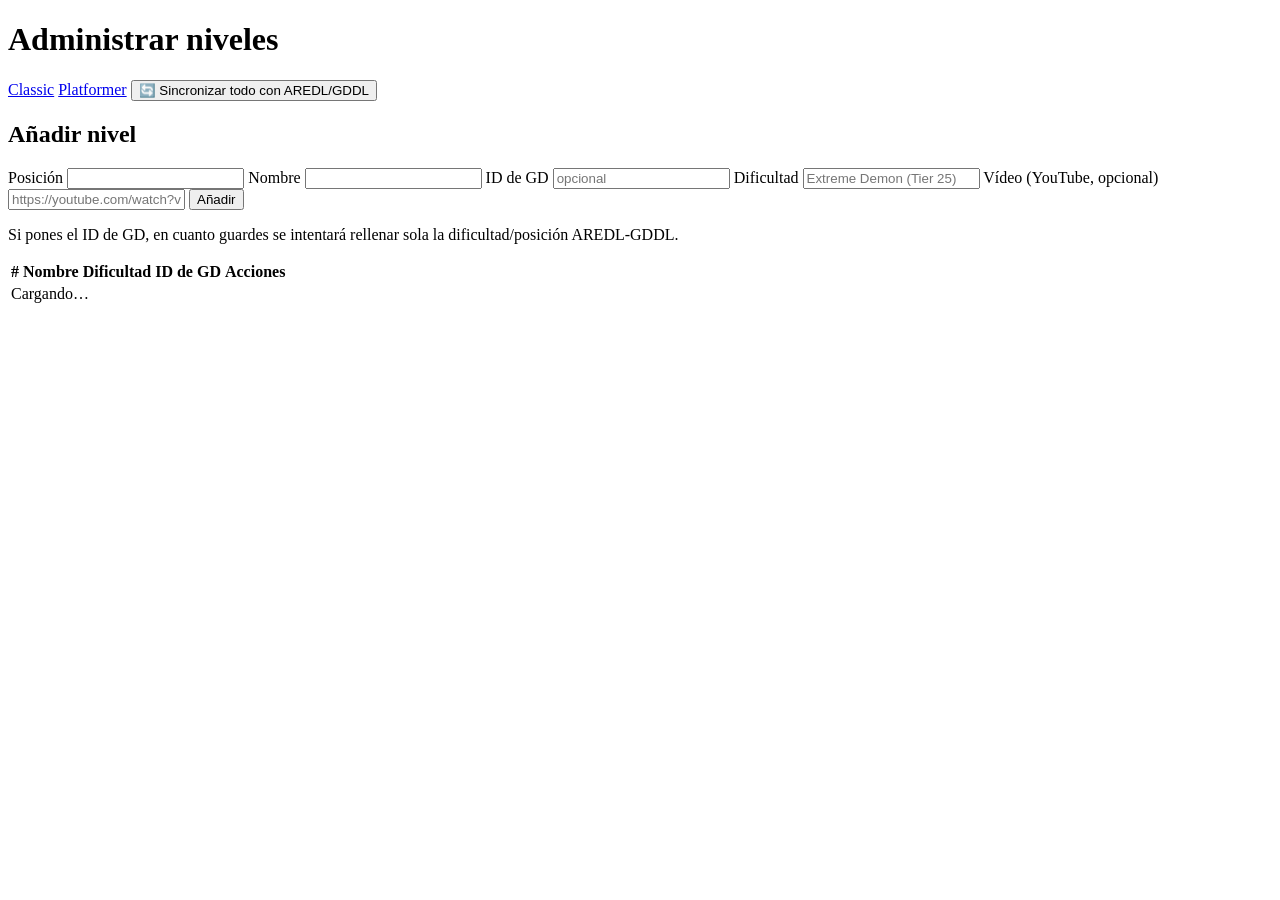
==== src/main/resources/templates/admin-levels.html @ 555b4f73 "Primera versión terminada funcional" ====
<!DOCTYPE html>
<html lang="es" xmlns:th="http://www.thymeleaf.org">
<head>
  <meta charset="UTF-8">
  <title>Admin · GD Progress Tracker</title>
  <link rel="stylesheet" th:href="@{/css/style.css}">
</head>
<body>

<header th:replace="~{fragments/header :: header}"></header>

<main class="admin-page">
  <h1>Administrar niveles</h1>

  <nav class="tabs">
    <a href="#" data-tipo="classic" class="tab-link">Classic</a>
    <a href="#" data-tipo="platformer" class="tab-link">Platformer</a>
    <button id="sync-all-btn" class="guest-link difficulty-field" type="button">🔄 Sincronizar todo con AREDL/GDDL</button>
  </nav>

  <section class="admin-add">
    <h2>Añadir nivel</h2>
    <form id="add-form" class="admin-form">
      <label>
        Posición
        <input type="number" name="position" min="1" required>
      </label>
      <label class="grow">
        Nombre
        <input type="text" name="name" required>
      </label>
      <label>
        ID de GD
        <input type="number" name="gdId" placeholder="opcional">
      </label>
      <label class="grow difficulty-field">
        Dificultad
        <input type="text" name="staticDifficulty" placeholder="Extreme Demon (Tier 25)">
      </label>
      <label class="grow">
        Vídeo (YouTube, opcional)
        <input type="text" name="showcaseVideoUrl" placeholder="https://youtube.com/watch?v=...">
      </label>

      <button type="submit">Añadir</button>
    </form>
    <p class="muted difficulty-field">
      Si pones el ID de GD, en cuanto guardes se intentará rellenar sola la dificultad/posición AREDL-GDDL.
    </p>
  </section>

  <table>
    <thead>
    <tr>
      <th>#</th>
      <th>Nombre</th>
      <th class="difficulty-col">Dificultad</th>
      <th>ID de GD</th>
      <th>Acciones</th>
    </tr>
    </thead>
    <tbody id="levels-tbody">
    <tr><td colspan="5" class="muted">Cargando…</td></tr>
    </tbody>
  </table>
</main>

<script th:inline="javascript">
  (function () {
    const initialType = /*[[${listType}]]*/ 'classic';
    let currentType = initialType;
    let levels = [];
    let editingId = null;

    const tbody = document.getElementById('levels-tbody');
    const addForm = document.getElementById('add-form');
    const tabLinks = document.querySelectorAll('.tab-link');
    const difficultyFields = document.querySelectorAll('.difficulty-field');
    const difficultyCol = document.querySelector('.difficulty-col');
    const syncAllBtn = document.getElementById('sync-all-btn');

    function apiUrl(path) {
      return '/admin/api/niveles' + path;
    }

    function setType(tipo) {
      currentType = tipo;
      editingId = null;
      tabLinks.forEach(a => a.classList.toggle('active', a.dataset.tipo === tipo));
      const isClassic = tipo === 'classic';
      difficultyFields.forEach(el => el.style.display = isClassic ? '' : 'none');
      if (difficultyCol) difficultyCol.style.display = isClassic ? '' : 'none';
      load();
    }

    async function load() {
      tbody.innerHTML = '<tr><td colspan="5" class="muted">Cargando…</td></tr>';
      const res = await fetch(apiUrl('?tipo=' + currentType));
      if (res.status === 403) {
        window.location.href = '/login';
        return;
      }
      levels = await res.json();
      render();
    }

    function render() {
      const isClassic = currentType === 'classic';
      tbody.innerHTML = '';

      if (levels.length === 0) {
        tbody.innerHTML = '<tr><td colspan="5" class="muted">Sin niveles todavía.</td></tr>';
        return;
      }

      for (const level of levels) {
        const tr = document.createElement('tr');

        if (editingId === level.id) {
          tr.innerHTML = `
                    <td><input type="number" min="1" class="pos-input" value="${level.position}"></td>
                    <td>
                        <input type="text" value="${escapeAttr(level.name)}" class="name-input">
                        <input type="text" value="${escapeAttr(level.showcaseVideoUrl || '')}" class="video-input" placeholder="URL de YouTube">
                    </td>
                    ${isClassic ? `<td><input type="text" value="${escapeAttr(level.gddlDifficulty || level.staticDifficulty || '')}" class="diff-input"></td>` : ''}
                    <td><input type="number" value="${level.gdId ?? ''}" class="gdid-input"></td>
                    <td class="admin-actions">
                        <button class="save-btn" title="Guardar">💾</button>
                        <button class="cancel-btn" title="Cancelar">✖️</button>
                    </td>
                `;
          tr.querySelector('.save-btn').addEventListener('click', () => saveEdit(level.id));
          tr.querySelector('.cancel-btn').addEventListener('click', () => { editingId = null; render(); });
        } else {
          tr.innerHTML = `
                    <td>${level.position}</td>
                    <td>${escapeHtml(level.name)}</td>
                    ${isClassic ? `<td>${escapeHtml(level.gddlDifficulty || level.staticDifficulty || '—')}</td>` : ''}
                    <td>${level.gdId ?? '—'}</td>
                    <td class="admin-actions"></td>
                `;
          const actionsTd = tr.querySelector('.admin-actions');

          const editBtn = document.createElement('button');
          editBtn.textContent = '✏️';
          editBtn.title = 'Editar';
          editBtn.addEventListener('click', () => { editingId = level.id; render(); });
          actionsTd.appendChild(editBtn);

          if (isClassic && level.gdId) {
            const syncBtn = document.createElement('button');
            syncBtn.textContent = '🔄';
            syncBtn.title = 'Resincronizar con AREDL/GDDL';
            syncBtn.addEventListener('click', () => syncLevel(level.id));
            actionsTd.appendChild(syncBtn);
          }

          const delBtn = document.createElement('button');
          delBtn.textContent = '🗑️';
          delBtn.title = 'Borrar';
          delBtn.className = 'danger';
          delBtn.addEventListener('click', () => deleteLevel(level.id));
          actionsTd.appendChild(delBtn);
        }

        tbody.appendChild(tr);
      }
    }

    function escapeHtml(str) {
      const div = document.createElement('div');
      div.textContent = str ?? '';
      return div.innerHTML;
    }
    function escapeAttr(str) {
      return (str ?? '').replace(/"/g, '&quot;');
    }

    async function saveEdit(id) {
      const row = [...tbody.querySelectorAll('tr')].find(tr => tr.querySelector('.save-btn'));
      const position = parseInt(row.querySelector('.pos-input').value, 10);
      const name = row.querySelector('.name-input').value.trim();
      const showcaseVideoUrl = row.querySelector('.video-input').value.trim() || null;
      const gdIdRaw = row.querySelector('.gdid-input').value;
      const gdId = gdIdRaw ? parseInt(gdIdRaw, 10) : null;
      const diffInput = row.querySelector('.diff-input');
      const staticDifficulty = diffInput ? diffInput.value : null;

      if (!name || !position) return;

      const res = await fetch(apiUrl('/' + id), {
        method: 'PUT',
        headers: { 'Content-Type': 'application/json' },
        body: JSON.stringify({ tipo: currentType, position, name, gdId, staticDifficulty, showcaseVideoUrl })
      });
      if (res.status === 403) { window.location.href = '/login'; return; }
      levels = await res.json();
      editingId = null;
      render();
    }

    async function syncLevel(id) {
      const res = await fetch(apiUrl('/' + id + '/sincronizar?tipo=' + currentType), { method: 'POST' });
      if (res.status === 403) { window.location.href = '/login'; return; }
      levels = await res.json();
      render();
    }

    async function deleteLevel(id) {
      if (!confirm('¿Seguro que quieres borrar este nivel?')) return;
      const res = await fetch(apiUrl('/' + id + '?tipo=' + currentType), { method: 'DELETE' });
      if (res.status === 403) { window.location.href = '/login'; return; }
      levels = await res.json();
      render();
    }

    tabLinks.forEach(a => a.addEventListener('click', e => {
      e.preventDefault();
      setType(a.dataset.tipo);
    }));

    syncAllBtn.addEventListener('click', async () => {
      syncAllBtn.textContent = '🔄 Sincronizando…';
      const res = await fetch(apiUrl('/sincronizar-todo?tipo=' + currentType), { method: 'POST' });
      syncAllBtn.textContent = '🔄 Sincronizar todo con AREDL/GDDL';
      if (res.status === 403) { window.location.href = '/login'; return; }
      levels = await res.json();
      render();
    });

    addForm.addEventListener('submit', async e => {
      e.preventDefault();
      const fd = new FormData(addForm);
      const position = parseInt(fd.get('position'), 10);
      const name = fd.get('name').trim();
      const gdIdRaw = fd.get('gdId');
      const gdId = gdIdRaw ? parseInt(gdIdRaw, 10) : null;
      const staticDifficulty = fd.get('staticDifficulty') || null;
      const showcaseVideoUrl = fd.get('showcaseVideoUrl') || null;

      if (!name || !position) return;

      const res = await fetch(apiUrl(''), {
        method: 'POST',
        headers: { 'Content-Type': 'application/json' },
        body: JSON.stringify({ tipo: currentType, position, name, gdId, staticDifficulty, showcaseVideoUrl })
      });
      if (res.status === 403) { window.location.href = '/login'; return; }
      levels = await res.json();
      addForm.reset();
      render();
    });

    setType(initialType);
  })();
</script>

</body>
</html>
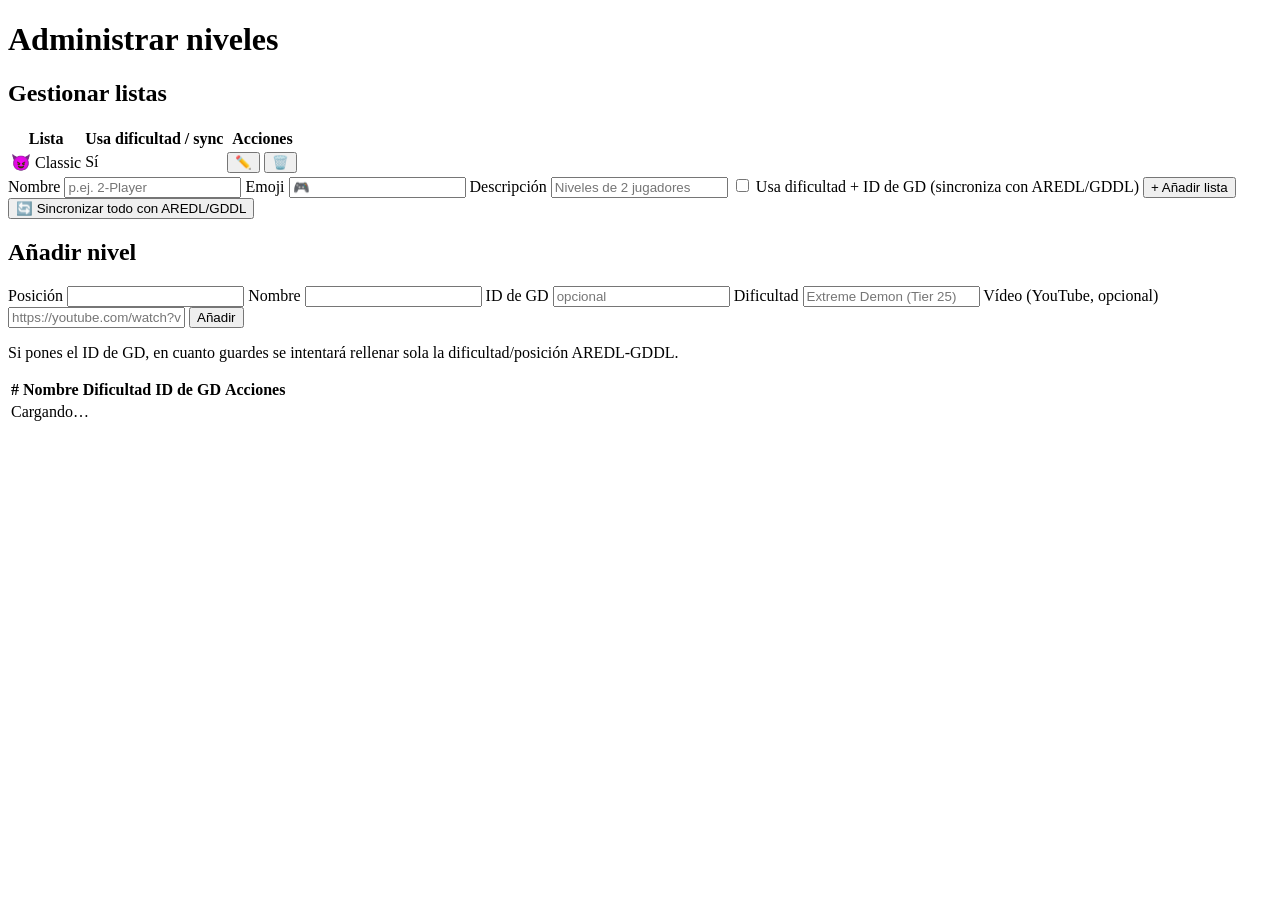
==== commit 65bc84a9: "Reestructuración de código y CRUD de listas" ====
--- a/src/main/resources/templates/admin-levels.html
+++ b/src/main/resources/templates/admin-levels.html
@@ -12,9 +12,56 @@
 <main class="admin-page">
   <h1>Administrar niveles</h1>
 
+  <section class="admin-add">
+    <h2>Gestionar listas</h2>
+    <table>
+      <thead>
+      <tr>
+        <th>Lista</th>
+        <th>Usa dificultad / sync</th>
+        <th>Acciones</th>
+      </tr>
+      </thead>
+      <tbody id="lists-tbody">
+      <tr th:each="gl : ${lists}" th:attr="data-id=${gl.id}">
+        <td th:text="${gl.emoji} + ' ' + ${gl.name}">😈 Classic</td>
+        <td th:text="${gl.hasDifficulty} ? 'Sí' : 'No'">Sí</td>
+        <td class="admin-actions">
+          <button type="button" class="list-edit-btn" title="Editar"
+                  th:attr="data-id=${gl.id},data-name=${gl.name},data-emoji=${gl.emoji},data-description=${gl.description},data-has-difficulty=${gl.hasDifficulty}">✏️</button>
+          <button type="button" class="list-delete-btn danger" title="Borrar lista y sus niveles"
+                  th:attr="data-id=${gl.id},data-name=${gl.name}">🗑️</button>
+        </td>
+      </tr>
+      </tbody>
+    </table>
+
+    <form id="list-form" class="admin-form">
+      <input type="hidden" name="id" value="">
+      <label class="grow">
+        Nombre
+        <input type="text" name="name" required placeholder="p.ej. 2-Player">
+      </label>
+      <label>
+        Emoji
+        <input type="text" name="emoji" placeholder="🎮" maxlength="4">
+      </label>
+      <label class="grow">
+        Descripción
+        <input type="text" name="description" placeholder="Niveles de 2 jugadores">
+      </label>
+      <label class="checkbox-field">
+        <input type="checkbox" name="hasDifficulty">
+        Usa dificultad + ID de GD (sincroniza con AREDL/GDDL)
+      </label>
+      <button type="submit" id="list-form-submit">+ Añadir lista</button>
+      <button type="button" id="list-form-cancel" style="display:none">Cancelar edición</button>
+    </form>
+  </section>
+
   <nav class="tabs">
-    <a href="#" data-tipo="classic" class="tab-link">Classic</a>
-    <a href="#" data-tipo="platformer" class="tab-link">Platformer</a>
+    <a th:each="gl : ${lists}" href="#" class="tab-link"
+       th:attr="data-tipo=${gl.slug},data-has-difficulty=${gl.hasDifficulty}" th:text="${gl.name}"></a>
     <button id="sync-all-btn" class="guest-link difficulty-field" type="button">🔄 Sincronizar todo con AREDL/GDDL</button>
   </nav>
 
@@ -69,6 +116,7 @@
   (function () {
     const initialType = /*[[${listType}]]*/ 'classic';
     let currentType = initialType;
+    let hasDifficulty = true;
     let levels = [];
     let editingId = null;
 
@@ -83,17 +131,26 @@
       return '/admin/api/niveles' + path;
     }
 
+    function currentTabHasDifficulty(tipo) {
+      const tab = [...tabLinks].find(a => a.dataset.tipo === tipo);
+      return tab ? tab.dataset.hasDifficulty === 'true' : true;
+    }
+
     function setType(tipo) {
       currentType = tipo;
+      hasDifficulty = currentTabHasDifficulty(tipo);
       editingId = null;
       tabLinks.forEach(a => a.classList.toggle('active', a.dataset.tipo === tipo));
-      const isClassic = tipo === 'classic';
-      difficultyFields.forEach(el => el.style.display = isClassic ? '' : 'none');
-      if (difficultyCol) difficultyCol.style.display = isClassic ? '' : 'none';
+      difficultyFields.forEach(el => el.style.display = hasDifficulty ? '' : 'none');
+      if (difficultyCol) difficultyCol.style.display = hasDifficulty ? '' : 'none';
       load();
     }
 
     async function load() {
+      if (!currentType) {
+        tbody.innerHTML = '<tr><td colspan="5" class="muted">Crea una lista arriba para empezar.</td></tr>';
+        return;
+      }
       tbody.innerHTML = '<tr><td colspan="5" class="muted">Cargando…</td></tr>';
       const res = await fetch(apiUrl('?tipo=' + currentType));
       if (res.status === 403) {
@@ -105,7 +162,6 @@
     }
 
     function render() {
-      const isClassic = currentType === 'classic';
       tbody.innerHTML = '';
 
       if (levels.length === 0) {
@@ -123,7 +179,7 @@
                         <input type="text" value="${escapeAttr(level.name)}" class="name-input">
                         <input type="text" value="${escapeAttr(level.showcaseVideoUrl || '')}" class="video-input" placeholder="URL de YouTube">
                     </td>
-                    ${isClassic ? `<td><input type="text" value="${escapeAttr(level.gddlDifficulty || level.staticDifficulty || '')}" class="diff-input"></td>` : ''}
+                    ${hasDifficulty ? `<td><input type="text" value="${escapeAttr(level.gddlDifficulty || level.staticDifficulty || '')}" class="diff-input"></td>` : ''}
                     <td><input type="number" value="${level.gdId ?? ''}" class="gdid-input"></td>
                     <td class="admin-actions">
                         <button class="save-btn" title="Guardar">💾</button>
@@ -136,7 +192,7 @@
           tr.innerHTML = `
                     <td>${level.position}</td>
                     <td>${escapeHtml(level.name)}</td>
-                    ${isClassic ? `<td>${escapeHtml(level.gddlDifficulty || level.staticDifficulty || '—')}</td>` : ''}
+                    ${hasDifficulty ? `<td>${escapeHtml(level.gddlDifficulty || level.staticDifficulty || '—')}</td>` : ''}
                     <td>${level.gdId ?? '—'}</td>
                     <td class="admin-actions"></td>
                 `;
@@ -148,7 +204,7 @@
           editBtn.addEventListener('click', () => { editingId = level.id; render(); });
           actionsTd.appendChild(editBtn);
 
-          if (isClassic && level.gdId) {
+          if (hasDifficulty && level.gdId) {
             const syncBtn = document.createElement('button');
             syncBtn.textContent = '🔄';
             syncBtn.title = 'Resincronizar con AREDL/GDDL';
@@ -252,7 +308,66 @@
       render();
     });
 
-    setType(initialType);
+    // --- Gestión de listas (GameList CRUD) ---
+    const listForm = document.getElementById('list-form');
+    const listFormSubmit = document.getElementById('list-form-submit');
+    const listFormCancel = document.getElementById('list-form-cancel');
+
+    function listApiUrl(path) {
+      return '/admin/api/listas' + path;
+    }
+
+    document.querySelectorAll('.list-edit-btn').forEach(btn => {
+      btn.addEventListener('click', () => {
+        listForm.elements['id'].value = btn.dataset.id;
+        listForm.elements['name'].value = btn.dataset.name;
+        listForm.elements['emoji'].value = btn.dataset.emoji || '';
+        listForm.elements['description'].value = btn.dataset.description || '';
+        listForm.elements['hasDifficulty'].checked = btn.dataset.hasDifficulty === 'true';
+        listFormSubmit.textContent = '💾 Guardar cambios';
+        listFormCancel.style.display = '';
+        listForm.scrollIntoView({ behavior: 'smooth' });
+      });
+    });
+
+    listFormCancel.addEventListener('click', () => {
+      listForm.reset();
+      listForm.elements['id'].value = '';
+      listFormSubmit.textContent = '+ Añadir lista';
+      listFormCancel.style.display = 'none';
+    });
+
+    document.querySelectorAll('.list-delete-btn').forEach(btn => {
+      btn.addEventListener('click', async () => {
+        if (!confirm(`¿Seguro que quieres borrar la lista "${btn.dataset.name}"? Esto borra también TODOS sus niveles y el progreso asociado. No se puede deshacer.`)) return;
+        const res = await fetch(listApiUrl('/' + btn.dataset.id), { method: 'DELETE' });
+        if (res.status === 403) { window.location.href = '/login'; return; }
+        window.location.href = '/admin/niveles';
+      });
+    });
+
+    listForm.addEventListener('submit', async e => {
+      e.preventDefault();
+      const fd = new FormData(listForm);
+      const id = fd.get('id');
+      const body = JSON.stringify({
+        name: fd.get('name').trim(),
+        emoji: fd.get('emoji') || null,
+        description: fd.get('description') || null,
+        hasDifficulty: listForm.elements['hasDifficulty'].checked
+      });
+
+      const res = await fetch(id ? listApiUrl('/' + id) : listApiUrl(''), {
+        method: id ? 'PUT' : 'POST',
+        headers: { 'Content-Type': 'application/json' },
+        body
+      });
+      if (res.status === 403) { window.location.href = '/login'; return; }
+      if (!res.ok) { alert('No se pudo guardar la lista.'); return; }
+      window.location.href = '/admin/niveles';
+    });
+
+    if (initialType) setType(initialType);
   })();
 </script>
 
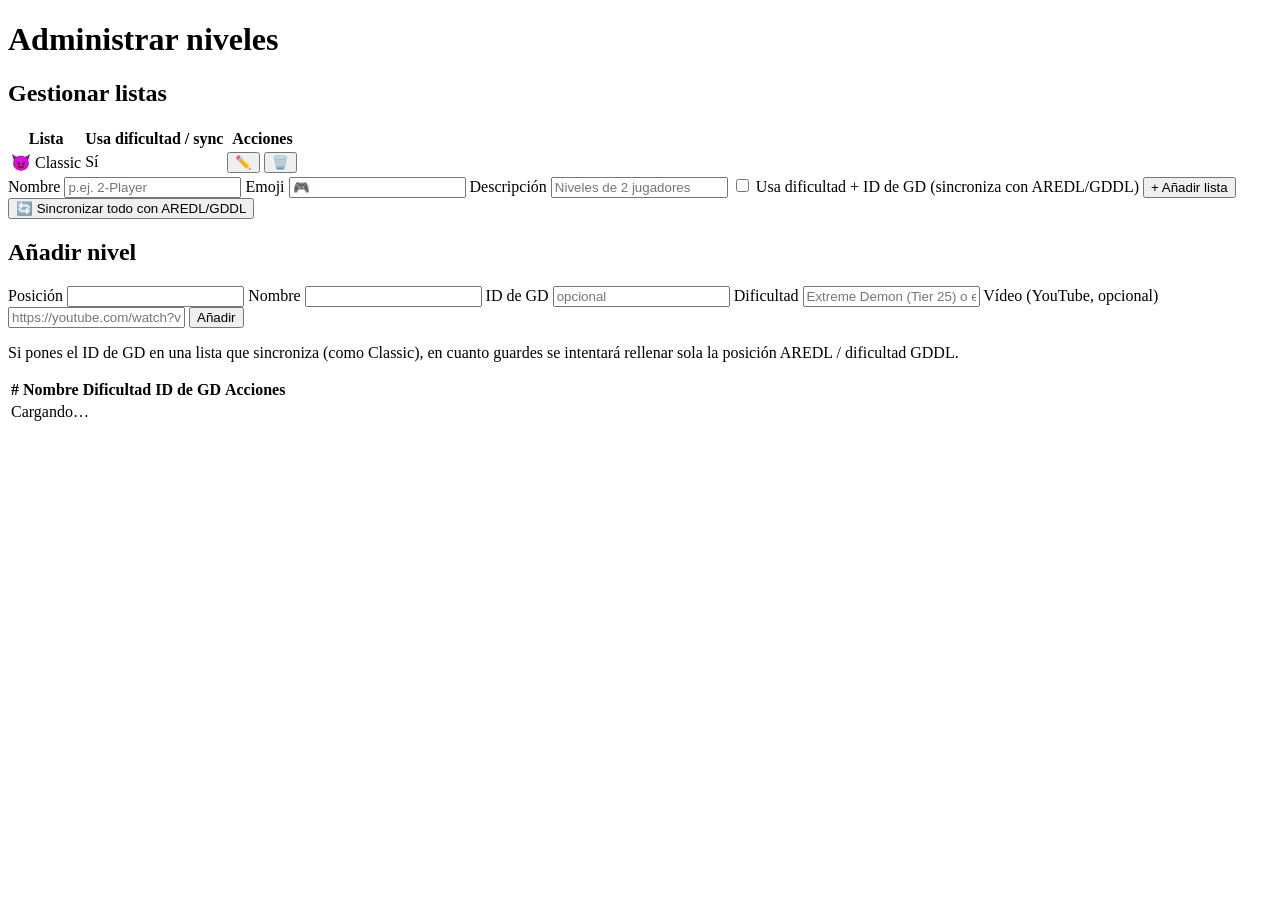
==== commit 9dd5ca1e: "Intento de cambiar las recomendaciones de niveles plataforma" ====
--- a/src/main/resources/templates/admin-levels.html
+++ b/src/main/resources/templates/admin-levels.html
@@ -80,9 +80,9 @@
         ID de GD
         <input type="number" name="gdId" placeholder="opcional">
       </label>
-      <label class="grow difficulty-field">
+      <label class="grow">
         Dificultad
-        <input type="text" name="staticDifficulty" placeholder="Extreme Demon (Tier 25)">
+        <input type="text" name="staticDifficulty" placeholder="Extreme Demon (Tier 25) o el texto que quieras">
       </label>
       <label class="grow">
         Vídeo (YouTube, opcional)
@@ -91,8 +91,8 @@
 
       <button type="submit">Añadir</button>
     </form>
-    <p class="muted difficulty-field">
-      Si pones el ID de GD, en cuanto guardes se intentará rellenar sola la dificultad/posición AREDL-GDDL.
+    <p class="muted sync-hint">
+      Si pones el ID de GD en una lista que sincroniza (como Classic), en cuanto guardes se intentará rellenar sola la posición AREDL / dificultad GDDL.
     </p>
   </section>
 
@@ -101,7 +101,7 @@
     <tr>
       <th>#</th>
       <th>Nombre</th>
-      <th class="difficulty-col">Dificultad</th>
+      <th>Dificultad</th>
       <th>ID de GD</th>
       <th>Acciones</th>
     </tr>
@@ -124,7 +124,6 @@
     const addForm = document.getElementById('add-form');
     const tabLinks = document.querySelectorAll('.tab-link');
     const difficultyFields = document.querySelectorAll('.difficulty-field');
-    const difficultyCol = document.querySelector('.difficulty-col');
     const syncAllBtn = document.getElementById('sync-all-btn');
 
     function apiUrl(path) {
@@ -142,7 +141,6 @@
       editingId = null;
       tabLinks.forEach(a => a.classList.toggle('active', a.dataset.tipo === tipo));
       difficultyFields.forEach(el => el.style.display = hasDifficulty ? '' : 'none');
-      if (difficultyCol) difficultyCol.style.display = hasDifficulty ? '' : 'none';
       load();
     }
 
@@ -179,7 +177,7 @@
                         <input type="text" value="${escapeAttr(level.name)}" class="name-input">
                         <input type="text" value="${escapeAttr(level.showcaseVideoUrl || '')}" class="video-input" placeholder="URL de YouTube">
                     </td>
-                    ${hasDifficulty ? `<td><input type="text" value="${escapeAttr(level.gddlDifficulty || level.staticDifficulty || '')}" class="diff-input"></td>` : ''}
+                    <td><input type="text" value="${escapeAttr(level.gddlDifficulty || level.staticDifficulty || '')}" class="diff-input"></td>
                     <td><input type="number" value="${level.gdId ?? ''}" class="gdid-input"></td>
                     <td class="admin-actions">
                         <button class="save-btn" title="Guardar">💾</button>
@@ -192,7 +190,7 @@
           tr.innerHTML = `
                     <td>${level.position}</td>
                     <td>${escapeHtml(level.name)}</td>
-                    ${hasDifficulty ? `<td>${escapeHtml(level.gddlDifficulty || level.staticDifficulty || '—')}</td>` : ''}
+                    <td>${escapeHtml(level.gddlDifficulty || level.staticDifficulty || '—')}</td>
                     <td>${level.gdId ?? '—'}</td>
                     <td class="admin-actions"></td>
                 `;
